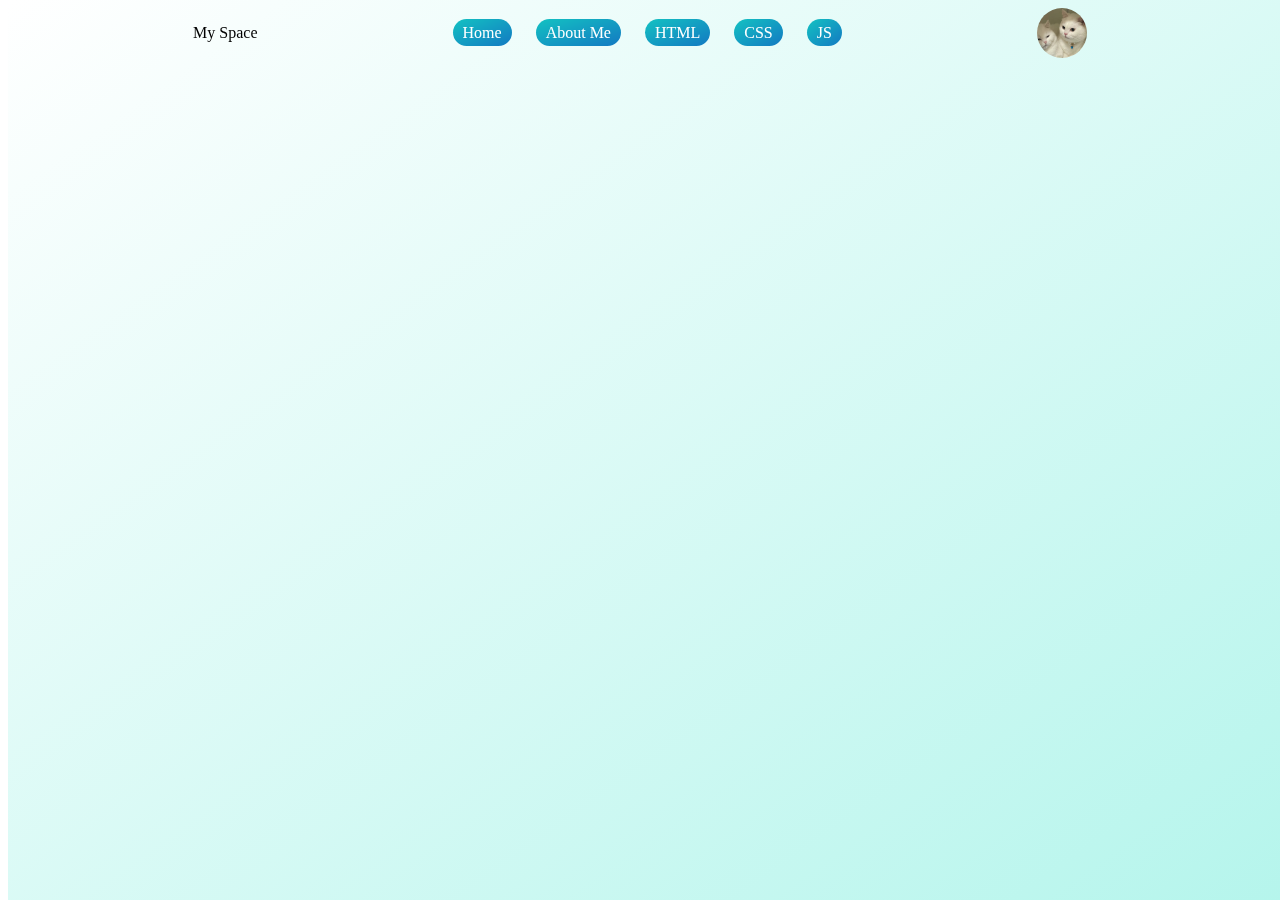
==== index.html @ 65a56a32 "first commit" ====
<!DOCTYPE html>
<html lang="en">

<head>
  <meta charset="UTF-8">
  <meta name="viewport" content="width=device-width, initial-scale=1.0">
  <title>HTML CSS Demo 1</title>
  <link rel="stylesheet" href="style.css">
  <link rel="shortcut icon" href="img/1.ico" type="image/x-icon">
</head>

<body>
  <div class="background"></div>
  <header>
    <div class="logo">My Space</div>
    <nav>
      <a href="#">
        <span class="mySpan">Home</span>
      </a>
      <a href="#">
        <span class="mySpan">About Me</span>
      </a>
      <a href="#">
        <span class="mySpan">HTML</span>
      </a>
      <a href="#">
        <span class="mySpan">CSS</span>
      </a>
      <a href="#">
        <span class="mySpan">JS</span>
      </a>        
    </nav>
    <img class="headphoto" src="img/1.JPG" alt="headphoto">
  </header>
  <main>
    <aside></aside>
    <section></section>
  </main>
  <footer></footer>
</body>

</html>
---- style.css ----
.title {
  font-size: 3rem;
}

.myStyle h1 {
  font-size: 4.5rem;
}

.myStyle h2 {
  font-size: 3.5rem;
}

.myStyle h3 {
  font-size: 3rem;
}

.myStyle h4 {
  font-size: 2.5rem;
}

.myStyle h5 {
  font-size: 2rem;
}

.myStyle h6 {
  font-size: 1.5rem;
}

.mySpan {
  /* 外间距 */
  /* margin: 100px; */
  margin: 5px 10px;
  /* 内间距 */
  padding: 5px 10px;
  /* 字体颜色 */
  color: #fff;
  /* 背景颜色 */
  background-color: #13c2c2;
  background: linear-gradient(to right bottom, #13c2c2, #1379c2);
  /* 圆角处理 */
  border-radius: 20px;
  /* 鼠标手样式 */
  cursor: pointer;
}

header {
  display: flex;
  justify-content: space-evenly;
  align-items: center;
}

header a {
  text-decoration: none;
}

header img.headphoto {
  margin: 0;
  padding: 0;
  width: 50px;
  border-radius: 50%;
}

section.mySection {
  display: flex;
  justify-content: center;
  align-items: center;
  flex-direction: column;
}

.mySection p {
  max-width: 800px;
  text-align: justify;
}

.toTop a {
  text-decoration: none;
}

.toTop span {
  position: fixed;
  right: 0;
  top: 100px;
  width: 60px;
  height: 100px;
  display: grid;
  place-items: center;
  background-color: #188fff84;
  border-radius: 10px 0px 0px 10px;
  cursor: pointer;
  color: #fff;
}

.html::selection {
  background-color: red;
  color: white;
}

.css::selection {
  background-color: blue;
  color: white;
}

.javascript::selection {
  background-color: black;
  color: gold;
}

video {
  margin-top: 30px;
  width: 800px;
  border-radius: 10px;
  box-shadow: 0px 0px 5px;
}

audio {
  width: 800px;
  margin-top: 20px;
  height: 20px;
  border-radius: 50px;
  box-shadow: 0px 0px 5px;
}

.background {
  position: fixed;
  z-index: -1;
  top: 0;
  bottom: 0;
  width: 100%;
  background: linear-gradient(to right bottom, white, #b5f5ec 100%);
}

h1 {
  color: rgba(0, 255, 229, 0.472);
}
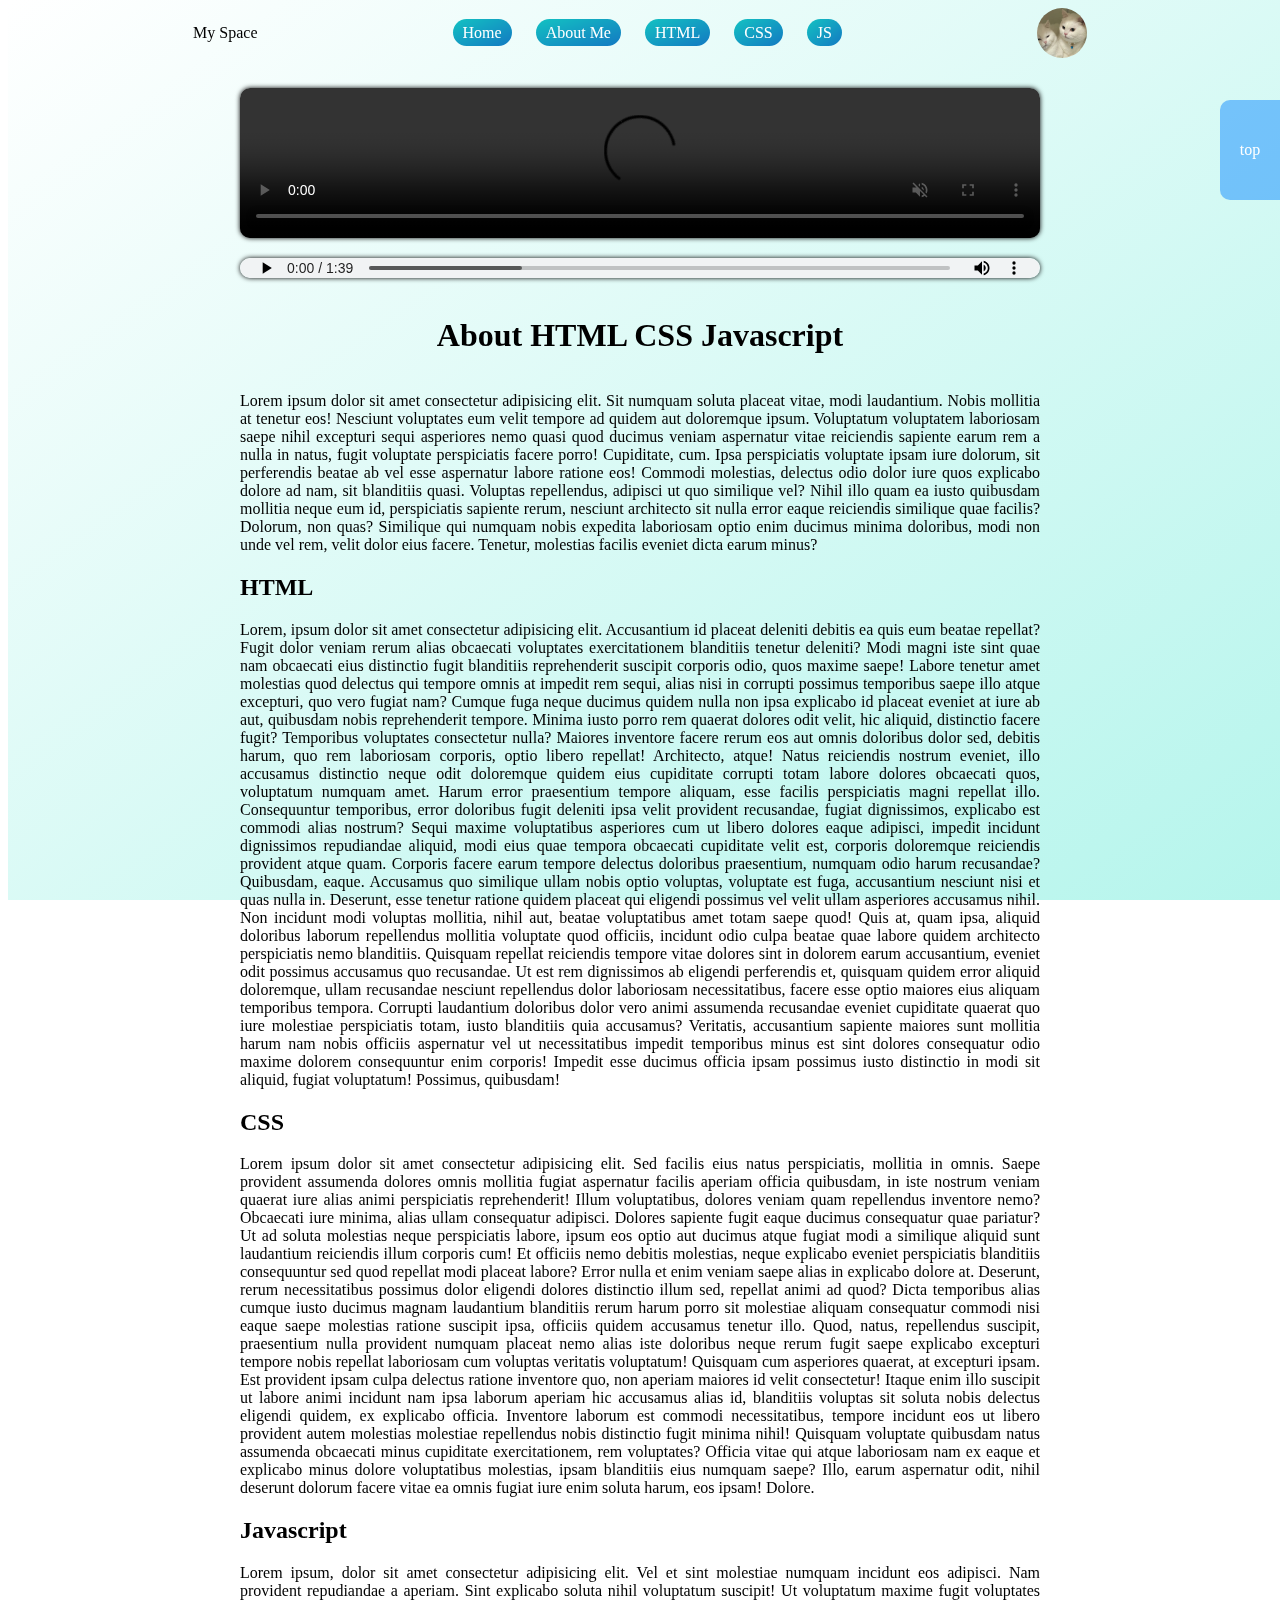
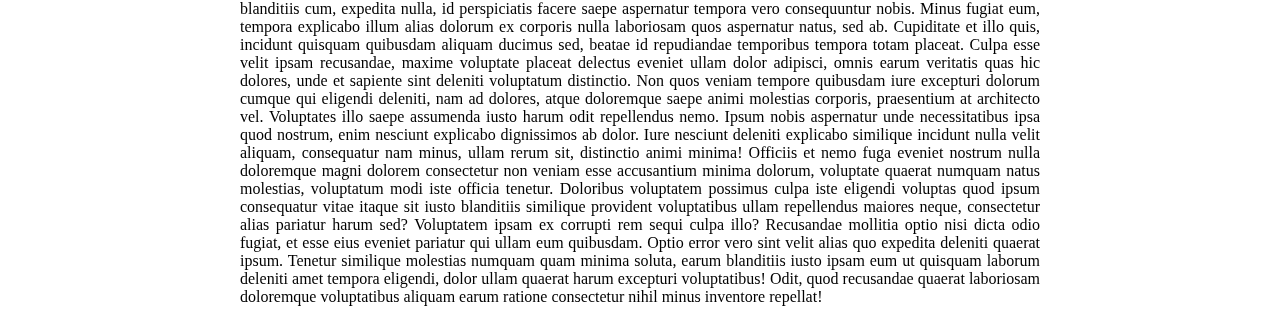
==== commit 3ac7050d: "Second commit." ====
--- a/index.html
+++ b/index.html
@@ -17,24 +17,135 @@
       <a href="#">
         <span class="mySpan">Home</span>
       </a>
-      <a href="#">
+      <a href="/src/about.html">
         <span class="mySpan">About Me</span>
       </a>
-      <a href="#">
+      <a href="#section-html">
         <span class="mySpan">HTML</span>
       </a>
-      <a href="#">
+      <a href="#section-css">
         <span class="mySpan">CSS</span>
       </a>
-      <a href="#">
+      <a href="#section-js">
         <span class="mySpan">JS</span>
-      </a>        
+      </a>
     </nav>
     <img class="headphoto" src="img/1.JPG" alt="headphoto">
   </header>
+
+  <div class="toTop">
+    <a href="#top">
+      <span>top</span>
+    </a>
+  </div>
+
   <main>
     <aside></aside>
-    <section></section>
+    <section class="mySection">
+      <video controls autoplay muted src="video/video.mp4"></video>
+      <audio controls src="audio/music.mp3"></audio>
+
+      <br>
+
+      <h1>About HTML CSS Javascript</h1>
+
+      <article>
+        <p>
+          Lorem ipsum dolor sit amet consectetur adipisicing elit. Sit numquam soluta placeat vitae, modi laudantium.
+          Nobis mollitia at tenetur eos! Nesciunt voluptates eum velit tempore ad quidem aut doloremque ipsum.
+          Voluptatum voluptatem laboriosam saepe nihil excepturi sequi asperiores nemo quasi quod ducimus veniam
+          aspernatur vitae reiciendis sapiente earum rem a nulla in natus, fugit voluptate perspiciatis facere porro!
+          Cupiditate, cum.
+          Ipsa perspiciatis voluptate ipsam iure dolorum, sit perferendis beatae ab vel esse aspernatur labore ratione
+          eos! Commodi molestias, delectus odio dolor iure quos explicabo dolore ad nam, sit blanditiis quasi.
+          Voluptas repellendus, adipisci ut quo similique vel? Nihil illo quam ea iusto quibusdam mollitia neque eum id,
+          perspiciatis sapiente rerum, nesciunt architecto sit nulla error eaque reiciendis similique quae facilis?
+          Dolorum, non quas? Similique qui numquam nobis expedita laboriosam optio enim ducimus minima doloribus, modi
+          non unde vel rem, velit dolor eius facere. Tenetur, molestias facilis eveniet dicta earum minus?
+        </p>
+        <h2 id="section-html">HTML</h2>
+        <p class="html">
+          Lorem, ipsum dolor sit amet consectetur adipisicing elit. Accusantium id placeat deleniti debitis ea quis eum
+          beatae repellat? Fugit dolor veniam rerum alias obcaecati voluptates exercitationem blanditiis tenetur
+          deleniti? Modi magni iste sint quae nam obcaecati eius distinctio fugit blanditiis reprehenderit suscipit
+          corporis odio, quos maxime saepe! Labore tenetur amet molestias quod delectus qui tempore omnis at impedit rem
+          sequi, alias nisi in corrupti possimus temporibus saepe illo atque excepturi, quo vero fugiat nam? Cumque fuga
+          neque ducimus quidem nulla non ipsa explicabo id placeat eveniet at iure ab aut, quibusdam nobis reprehenderit
+          tempore. Minima iusto porro rem quaerat dolores odit velit, hic aliquid, distinctio facere fugit? Temporibus
+          voluptates consectetur nulla? Maiores inventore facere rerum eos aut omnis doloribus dolor sed, debitis harum,
+          quo rem laboriosam corporis, optio libero repellat! Architecto, atque! Natus reiciendis nostrum eveniet, illo
+          accusamus distinctio neque odit doloremque quidem eius cupiditate corrupti totam labore dolores obcaecati
+          quos, voluptatum numquam amet. Harum error praesentium tempore aliquam, esse facilis perspiciatis magni
+          repellat illo. Consequuntur temporibus, error doloribus fugit deleniti ipsa velit provident recusandae, fugiat
+          dignissimos, explicabo est commodi alias nostrum? Sequi maxime voluptatibus asperiores cum ut libero dolores
+          eaque adipisci, impedit incidunt dignissimos repudiandae aliquid, modi eius quae tempora obcaecati cupiditate
+          velit est, corporis doloremque reiciendis provident atque quam. Corporis facere earum tempore delectus
+          doloribus praesentium, numquam odio harum recusandae? Quibusdam, eaque. Accusamus quo similique ullam nobis
+          optio voluptas, voluptate est fuga, accusantium nesciunt nisi et quas nulla in. Deserunt, esse tenetur ratione
+          quidem placeat qui eligendi possimus vel velit ullam asperiores accusamus nihil. Non incidunt modi voluptas
+          mollitia, nihil aut, beatae voluptatibus amet totam saepe quod! Quis at, quam ipsa, aliquid doloribus laborum
+          repellendus mollitia voluptate quod officiis, incidunt odio culpa beatae quae labore quidem architecto
+          perspiciatis nemo blanditiis. Quisquam repellat reiciendis tempore vitae dolores sint in dolorem earum
+          accusantium, eveniet odit possimus accusamus quo recusandae. Ut est rem dignissimos ab eligendi perferendis
+          et, quisquam quidem error aliquid doloremque, ullam recusandae nesciunt repellendus dolor laboriosam
+          necessitatibus, facere esse optio maiores eius aliquam temporibus tempora. Corrupti laudantium doloribus dolor
+          vero animi assumenda recusandae eveniet cupiditate quaerat quo iure molestiae perspiciatis totam, iusto
+          blanditiis quia accusamus? Veritatis, accusantium sapiente maiores sunt mollitia harum nam nobis officiis
+          aspernatur vel ut necessitatibus impedit temporibus minus est sint dolores consequatur odio maxime dolorem
+          consequuntur enim corporis! Impedit esse ducimus officia ipsam possimus iusto distinctio in modi sit aliquid,
+          fugiat voluptatum! Possimus, quibusdam!</p>
+
+        <h2 id="section-css">CSS</h2>
+        <p class="css">Lorem ipsum dolor sit amet consectetur adipisicing elit. Sed facilis eius natus perspiciatis,
+          mollitia in omnis. Saepe provident assumenda dolores omnis mollitia fugiat aspernatur facilis aperiam officia
+          quibusdam, in iste nostrum veniam quaerat iure alias animi perspiciatis reprehenderit! Illum voluptatibus,
+          dolores veniam quam repellendus inventore nemo? Obcaecati iure minima, alias ullam consequatur adipisci.
+          Dolores sapiente fugit eaque ducimus consequatur quae pariatur? Ut ad soluta molestias neque perspiciatis
+          labore, ipsum eos optio aut ducimus atque fugiat modi a similique aliquid sunt laudantium reiciendis illum
+          corporis cum! Et officiis nemo debitis molestias, neque explicabo eveniet perspiciatis blanditiis consequuntur
+          sed quod repellat modi placeat labore? Error nulla et enim veniam saepe alias in explicabo dolore at.
+          Deserunt, rerum necessitatibus possimus dolor eligendi dolores distinctio illum sed, repellat animi ad quod?
+          Dicta temporibus alias cumque iusto ducimus magnam laudantium blanditiis rerum harum porro sit molestiae
+          aliquam consequatur commodi nisi eaque saepe molestias ratione suscipit ipsa, officiis quidem accusamus
+          tenetur illo. Quod, natus, repellendus suscipit, praesentium nulla provident numquam placeat nemo alias iste
+          doloribus neque rerum fugit saepe explicabo excepturi tempore nobis repellat laboriosam cum voluptas veritatis
+          voluptatum! Quisquam cum asperiores quaerat, at excepturi ipsam. Est provident ipsam culpa delectus ratione
+          inventore quo, non aperiam maiores id velit consectetur! Itaque enim illo suscipit ut labore animi incidunt
+          nam ipsa laborum aperiam hic accusamus alias id, blanditiis voluptas sit soluta nobis delectus eligendi
+          quidem, ex explicabo officia. Inventore laborum est commodi necessitatibus, tempore incidunt eos ut libero
+          provident autem molestias molestiae repellendus nobis distinctio fugit minima nihil! Quisquam voluptate
+          quibusdam natus assumenda obcaecati minus cupiditate exercitationem, rem voluptates? Officia vitae qui atque
+          laboriosam nam ex eaque et explicabo minus dolore voluptatibus molestias, ipsam blanditiis eius numquam saepe?
+          Illo, earum aspernatur odit, nihil deserunt dolorum facere vitae ea omnis fugiat iure enim soluta harum, eos
+          ipsam! Dolore.
+        </p>
+
+        <h2 id="section-js">Javascript</h2>
+        <p class="javascript">Lorem ipsum, dolor sit amet consectetur adipisicing elit. Vel et sint molestiae numquam
+          incidunt eos adipisci. Nam provident repudiandae a aperiam. Sint explicabo soluta nihil voluptatum suscipit!
+          Ut voluptatum maxime fugit voluptates blanditiis cum, expedita nulla, id perspiciatis facere saepe aspernatur
+          tempora vero consequuntur nobis. Minus fugiat eum, tempora explicabo illum alias dolorum ex corporis nulla
+          laboriosam quos aspernatur natus, sed ab. Cupiditate et illo quis, incidunt quisquam quibusdam aliquam ducimus
+          sed, beatae id repudiandae temporibus tempora totam placeat. Culpa esse velit ipsam recusandae, maxime
+          voluptate placeat delectus eveniet ullam dolor adipisci, omnis earum veritatis quas hic dolores, unde et
+          sapiente sint deleniti voluptatum distinctio. Non quos veniam tempore quibusdam iure excepturi dolorum cumque
+          qui eligendi deleniti, nam ad dolores, atque doloremque saepe animi molestias corporis, praesentium at
+          architecto vel. Voluptates illo saepe assumenda iusto harum odit repellendus nemo. Ipsum nobis aspernatur unde
+          necessitatibus ipsa quod nostrum, enim nesciunt explicabo dignissimos ab dolor. Iure nesciunt deleniti
+          explicabo similique incidunt nulla velit aliquam, consequatur nam minus, ullam rerum sit, distinctio animi
+          minima! Officiis et nemo fuga eveniet nostrum nulla doloremque magni dolorem consectetur non veniam esse
+          accusantium minima dolorum, voluptate quaerat numquam natus molestias, voluptatum modi iste officia tenetur.
+          Doloribus voluptatem possimus culpa iste eligendi voluptas quod ipsum consequatur vitae itaque sit iusto
+          blanditiis similique provident voluptatibus ullam repellendus maiores neque, consectetur alias pariatur harum
+          sed? Voluptatem ipsam ex corrupti rem sequi culpa illo? Recusandae mollitia optio nisi dicta odio fugiat, et
+          esse eius eveniet pariatur qui ullam eum quibusdam. Optio error vero sint velit alias quo expedita deleniti
+          quaerat ipsum. Tenetur similique molestias numquam quam minima soluta, earum blanditiis iusto ipsam eum ut
+          quisquam laborum deleniti amet tempora eligendi, dolor ullam quaerat harum excepturi voluptatibus! Odit, quod
+          recusandae quaerat laboriosam doloremque voluptatibus aliquam earum ratione consectetur nihil minus inventore
+          repellat!
+        </p>
+      </article>
+    </section>
   </main>
   <footer></footer>
 </body>
--- a/style.css
+++ b/style.css
@@ -130,5 +130,5 @@
 }
 
 h1 {
-  color: rgba(0, 255, 229, 0.472);
+  color:black;
 }